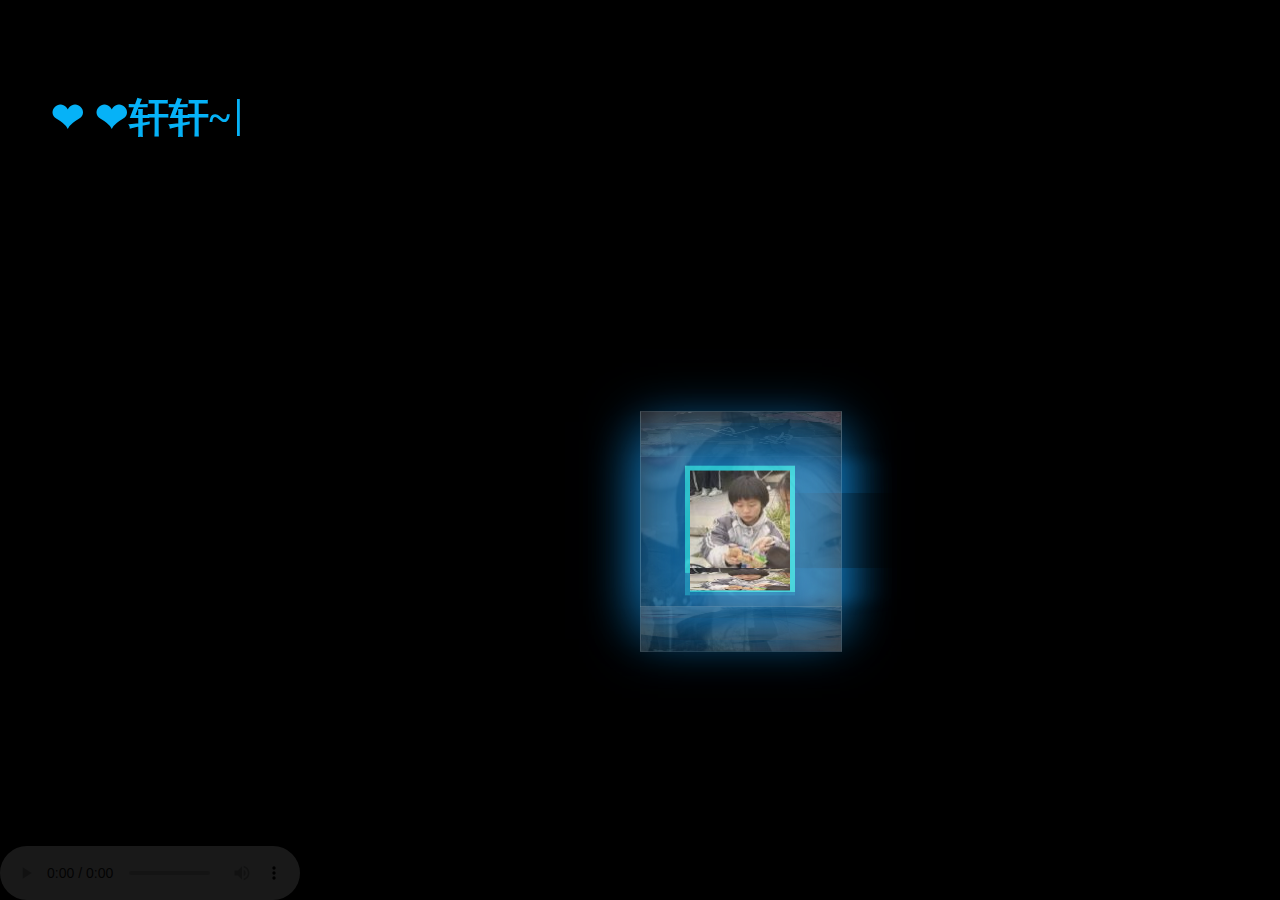
==== index2.html @ d5c1d6f8 "Add files via upload" ====
<!--
 * @Author: your name
 * @Date: 2021-04-14 13:39:56
 * @LastEditTime: 2021-04-19 09:41:51
 * @LastEditors: Please set LastEditors
 * @Description: In User Settings Edit
 * @FilePath: \TweenMax蓝色梦幻海洋网页特效\index.html
-->
<!DOCTYPE html>
<html lang="en">
  <head>
    <meta charset="UTF-8" />
    <title>轩轩生日快乐</title>
    <link rel="stylesheet" href="2.css" />
    <link rel="stylesheet" href="3.css" />
  </head>

  <body>
    <!-- 荧光S -->
    <div class="container">
      <!-- 打字 -->
      <div class="typing">
        <!-- 字幕 -->
        <h2 class="header-sub-title" id="word"></h2>
        <h2 class="header-sub-title blink">|</h2>
      </div>
      <audio controls autoplay loop="loop"><source src="3.mp3" /></audio>
      <!-- 相册 -->
      <div class="box">
        <ul class="minbox">
          <li></li>
          <li></li>
          <li></li>
          <li></li>
          <li></li>
          <li></li>
        </ul>
        <ol class="maxbox">
          <li></li>
          <li></li>
          <li></li>
          <li></li>
          <li></li>
          <li></li>
        </ol>
      </div>
    </div>

    <script src="1.js"></script>
    <script src="2.js"></script>
    <script src="3.js"></script>
 

    <script>
      /* 兼容H5 手机端 */
      if (
        navigator.userAgent.match(
          /(phone|pod|iPhone|iPod|ios|Android|Mobile|BlackBerry|IEMobile|MQQBrowser|JUC|Fennec|wOSBrowser|BrowserNG|WebOS|Symbian|Windows Phone)/i
        )
      ) {
        var box = document.querySelectorAll(".box")[0];
        console.log(box, "移动端");
        box.style.left = "42%";
      }
      // --------------------打印字 S--------------------------
      const words = [
        "❤ ❤轩轩~ 生日快乐",
        "❤ 先来点正经的：",
        "❤如月之恒，如日之升，如南山之寿，不骞不崩，如松柏之茂，无不尔或承 。",
        "❤因为没有多少你的照片，就从合照里截了几张 （点一下魔方）。",
        "❤ 有个事我一直都还记得，高三踢球赛踢输了，心情不好晚上没吃饭，你给我带了鸡蛋。",
        "❤ 希望你有空来本部找我玩！。",
        "❤你不让我送礼物我很伤心qwq。",
        "❤你不给我吃蛋糕我很伤心qwq*2（小气鬼） 。",
        "❤ 但是我大度！。",
        "❤照顾好自己！ 。",
        "❤ 不许跟我客气！*n。",
      ];
      let PPP = 0;
      let timer;
      // speed in ms
      let deleteDelay = 3000;
      let typeSpeed = 100;
      let delSpeed = 50;
      /* 开始编写文字 */
      function typingEffect() {
        console.log(i, "iiii");
        console.log(words[PPP], "words[i]");
        let word = words[PPP].split("");
        var loopTyping = function () {
          if (word.length > 0) {
            document.getElementById("word").innerHTML += word.shift();
          } else {
            delay(function () {
              deletingEffect(); // do stuff
            }, deleteDelay); // end delay
            // deletingEffect();
            return false;
          }
          timer = setTimeout(loopTyping, typeSpeed);
        };
        loopTyping();
      }

      function deletingEffect() {
        let word = words[PPP].split("");
        var loopDeleting = function () {
          if (word.length > 0) {
            word.pop();
            document.getElementById("word").innerHTML = word.join("");
          } else {
            if (words.length > PPP + 1) {
              PPP++;
            } else {
              PPP = 0;
            }
            typingEffect();
            return false;
          }

          timer = setTimeout(loopDeleting, delSpeed);
        };

        loopDeleting();
      }

      var delay = (function () {
        var timer = 0;
        return function (callback, ms) {
          clearTimeout(timer);
          timer = setTimeout(callback, ms);
        };
      })();
      typingEffect();
      // --------------------打印字 E--------------------------
    </script>
 
  </body>
</html>
---- 2.css ----
@charset "utf-8";
* {
  margin: 0;
  padding: 0;
}
body {
  max-width: 100%;
  min-width: 100%;
  height: 100%;
  background-size: cover;
  background-repeat: no-repeat;
  background-attachment: fixed;
  background-size: 100% 100%;
  position: absolute;
  margin-left: auto;
  margin-right: auto;
}
li {
  list-style: none;
}
.box {
  width: 200px;
  height: 200px;
  background-size: cover;
  background-repeat: no-repeat;
  background-attachment: fixed;
  background-size: 100% 100%;
  position: absolute;
  /* margin-left: 42%; */
  /* margin-top: 40%; */
  top: 50%;
  left: 50%;
  -webkit-transform-style: preserve-3d;
  -webkit-transform: rotateX(13deg);
  -webkit-animation: move 5s linear infinite;
}
.minbox {
  width: 100px;
  height: 100px;
  position: absolute;
  left: 50px;
  top: 30px;
  -webkit-transform-style: preserve-3d;
}
.minbox li {
  width: 100px;
  height: 100px;
  position: absolute;
  left: 0;
  top: 0;
  /* 背景颜色 */
  background-color: rgb(0, 183, 255);
  /* opacity: 0.45; */
  outline: rgb(40, 226, 240) solid thick;
  box-shadow: rgba(17, 123, 194, 0.712) 0 0 50px 50px;
}
.minbox li:nth-child(1) {
  background: url(1.jpg) no-repeat 0 0;
  -webkit-transform: translateZ(50px);
}
.minbox li:nth-child(2) {
  background: url(1.jpg) no-repeat 0 0;
  -webkit-transform: rotateX(180deg) translateZ(50px);
}
.minbox li:nth-child(3) {
  background: url(1.jpg) no-repeat 0 0;
  -webkit-transform: rotateX(-90deg) translateZ(50px);
}
.minbox li:nth-child(4) {
  background: url(1.jpg) no-repeat 0 0;
  -webkit-transform: rotateX(90deg) translateZ(50px);
}
.minbox li:nth-child(5) {
  background: url(1.jpg) no-repeat 0 0;
  -webkit-transform: rotateY(-90deg) translateZ(50px);
}
.minbox li:nth-child(6) {
  background: url(1.jpg) no-repeat 0 0;
  -webkit-transform: rotateY(90deg) translateZ(50px);
}
.maxbox li:nth-child(1) {
  background: url(2.jpg) no-repeat 0 0;
  -webkit-transform: translateZ(50px);
}
.maxbox li:nth-child(2) {
  background: url(3.jpg) no-repeat 0 0;
  -webkit-transform: translateZ(50px);
}
.maxbox li:nth-child(3) {
  background: url(2.jpg) no-repeat 0 0;
  -webkit-transform: rotateX(-90deg) translateZ(50px);
}
.maxbox li:nth-child(4) {
  background: url(3.jpg) no-repeat 0 0;
  -webkit-transform: rotateX(90deg) translateZ(50px);
}
.maxbox li:nth-child(5) {
  background: url(2.jpg) no-repeat 0 0;
  -webkit-transform: rotateY(-90deg) translateZ(50px);
}
.maxbox li:nth-child(6) {
  background: url(3.jpg) no-repeat 0 0;
  -webkit-transform: rotateY(90deg) translateZ(50px);
}
.maxbox {
  width: 800px;
  height: 400px;
  position: absolute;
  left: 0;
  top: -20px;
  -webkit-transform-style: preserve-3d;
}
.maxbox li {
  width: 200px;
  height: 200px;
  background: #fff;
  border: 1px solid #ccc;
  position: absolute;
  left: 0;
  top: 0;
  opacity: 0.2;
  -webkit-transition: all 1s ease;
}
.maxbox li:nth-child(1) {
  -webkit-transform: translateZ(100px);
}
.maxbox li:nth-child(2) {
  -webkit-transform: rotateX(180deg) translateZ(100px);
}
.maxbox li:nth-child(3) {
  -webkit-transform: rotateX(-90deg) translateZ(100px);
}
.maxbox li:nth-child(4) {
  -webkit-transform: rotateX(90deg) translateZ(100px);
}
.maxbox li:nth-child(5) {
  -webkit-transform: rotateY(-90deg) translateZ(100px);
}
.maxbox li:nth-child(6) {
  -webkit-transform: rotateY(90deg) translateZ(100px);
}
.box:hover ol li:nth-child(1) {
  -webkit-transform: translateZ(300px);
  width: 400px;
  height: 400px;
  opacity: 0.8;
  left: -100px;
  top: -100px;
}
.box:hover ol li:nth-child(2) {
  -webkit-transform: rotateX(180deg) translateZ(300px);
  width: 400px;
  height: 400px;
  opacity: 0.8;
  left: -100px;
  top: -100px;
}
.box:hover ol li:nth-child(3) {
  -webkit-transform: rotateX(-90deg) translateZ(300px);
  width: 400px;
  height: 400px;
  opacity: 0.8;
  left: -100px;
  top: -100px;
}
.box:hover ol li:nth-child(4) {
  -webkit-transform: rotateX(90deg) translateZ(300px);
  width: 400px;
  height: 400px;
  opacity: 0.8;
  left: -100px;
  top: -100px;
}
.box:hover ol li:nth-child(5) {
  -webkit-transform: rotateY(-90deg) translateZ(300px);
  width: 400px;
  height: 400px;
  opacity: 0.8;
  left: -100px;
  top: -100px;
}
.box:hover ol li:nth-child(6) {
  -webkit-transform: rotateY(90deg) translateZ(300px);
  width: 400px;
  height: 400px;
  opacity: 0.8;
  left: -100px;
  top: -100px;
}
@keyframes move {
  0% {
    -webkit-transform: rotateX(13deg) rotateY(0deg);
  }
  100% {
    -webkit-transform: rotateX(13deg) rotateY(360deg);
  }
}
---- 3.css ----
body {
  margin: 0 auto;
  background: #000;
  overflow: hidden;
}

.particle_star {
  width: 4px;
  height: 4px;
  position: absolute;
  background-color: #ffffff;
  box-shadow: 0px 0px 17px 4px wheat;
  border-radius: 50%;
}

.container {
  margin: 0 auto;
  height: 100vh;
  width: 100vw;
  position: absolute;
  overflow: hidden;
  /* background-size: 100% auto; */
  background-size: cover;
  background-repeat: no-repeat;
  background-image: url("../bg_img/bg.jpg");
  /* background-image: url("../bg_img/bg2.jpg"); */
  /* background-image: url("../bg_img/bg3.jpg"); */
  /* background-image: url("../bg_img/bg4.jpg"); */
  /* background-image: url("../bg_img/bg6.jpg"); */
  /* background-image: url("../bg_img/bg7.jpg"); */
  /* background-image: url("../bg_img/bg8.jpg"); */
  /* background-image: url("../bg_img/bg9.jpg"); */
  /* background-image: url("../bg_img/bg10.jpg"); */
  /* background-image: url("../bg_img/bg11.jpg"); */
  background-position-x: center;
}

/*婊″ぉ鏄熸挱鏀惧櫒*/

audio {
  z-index: 5;
  position: absolute;
  bottom: 0;
  opacity: 0.1;
  -webkit-transition: all 2s;
  -moz-transition: all 2s;
  -ms-transition: all 2s;
  -o-transition: all 2s;
  transition: all 2s;
}

audio:hover {
  opacity: 1;
}

/* 鎵撳瓧 */
.blink {
  animation: blink 0.5s infinite;
  animation-delay: 500ms;
}

@keyframes blink {
  to {
    opacity: 0;
  }
}

.typing {
  display: flex;
  top: 10%;
  left: 4%;
  z-index: 999999 !important;
  position: fixed !important;
}

.header-sub-title,
h2 {
  font-weight: 600;
  font-size: 40px;
  /* color: #f96f3c; */
  color: rgb(6, 178, 247);
  padding-right: 0.1em;
  text-transform: uppercase;
}
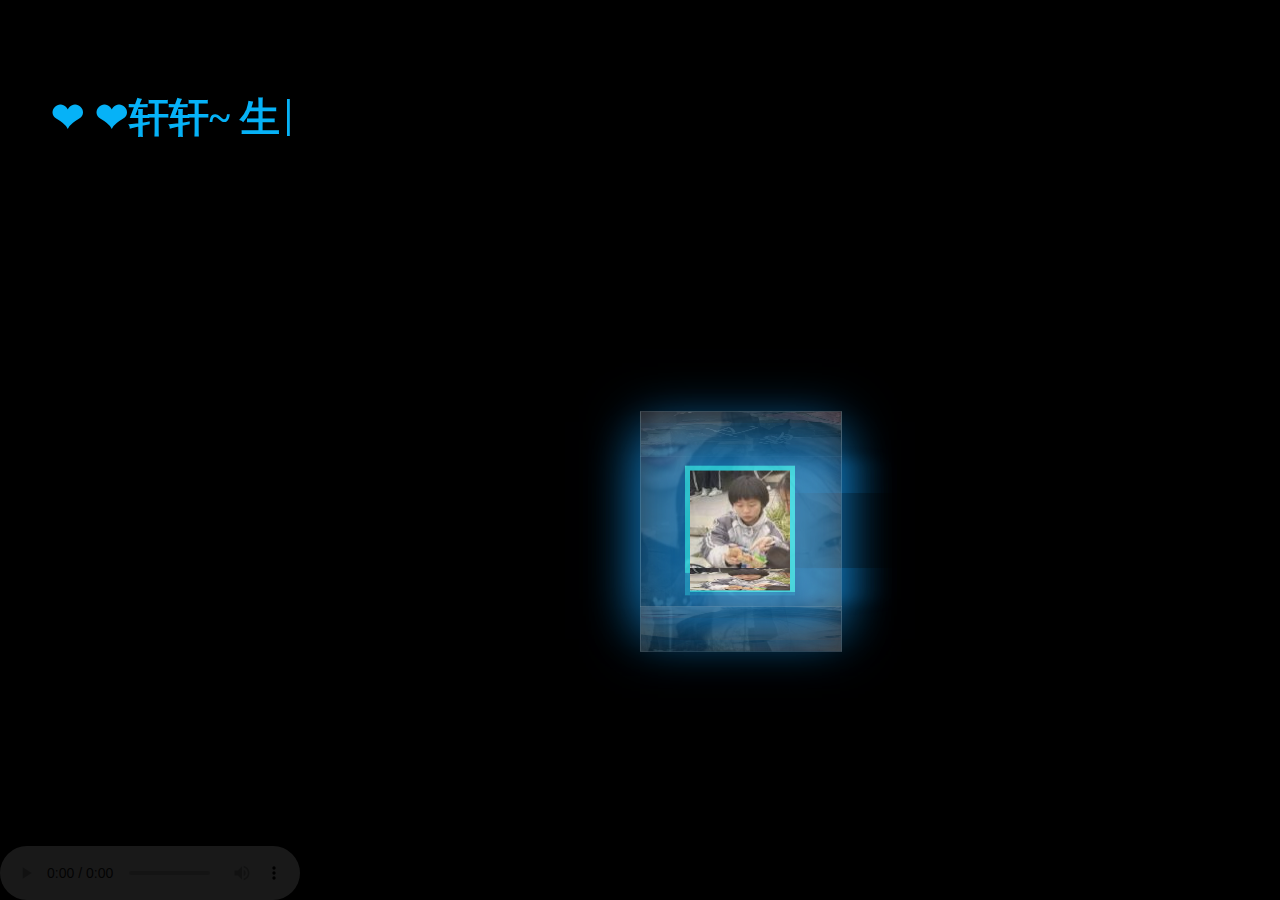
==== commit 587c9526: "Update index2.html" ====
--- a/index2.html
+++ b/index2.html
@@ -66,16 +66,18 @@
       // --------------------打印字 S--------------------------
       const words = [
         "❤ ❤轩轩~ 生日快乐",
-        "❤ 先来点正经的：",
+        "❤ 咳咳,点一下魔方：",
         "❤如月之恒，如日之升，如南山之寿，不骞不崩，如松柏之茂，无不尔或承 。",
-        "❤因为没有多少你的照片，就从合照里截了几张 （点一下魔方）。",
-        "❤ 有个事我一直都还记得，高三踢球赛踢输了，心情不好晚上没吃饭，你给我带了鸡蛋。",
-        "❤ 希望你有空来本部找我玩！。",
+        "❤祝你生日快乐~。",
+        "❤有个事我一直都记得 。",
+        "❤高三踢球赛踢输了，心情不好晚上没吃饭，你给我带了鸡蛋。",
+         "❤但是！",
         "❤你不让我送礼物我很伤心qwq。",
         "❤你不给我吃蛋糕我很伤心qwq*2（小气鬼） 。",
-        "❤ 但是我大度！。",
+        "❤我大度！。",
+        "❤有空来本部找我玩！ 。",
         "❤照顾好自己！ 。",
-        "❤ 不许跟我客气！*n。",
+     
       ];
       let PPP = 0;
       let timer;
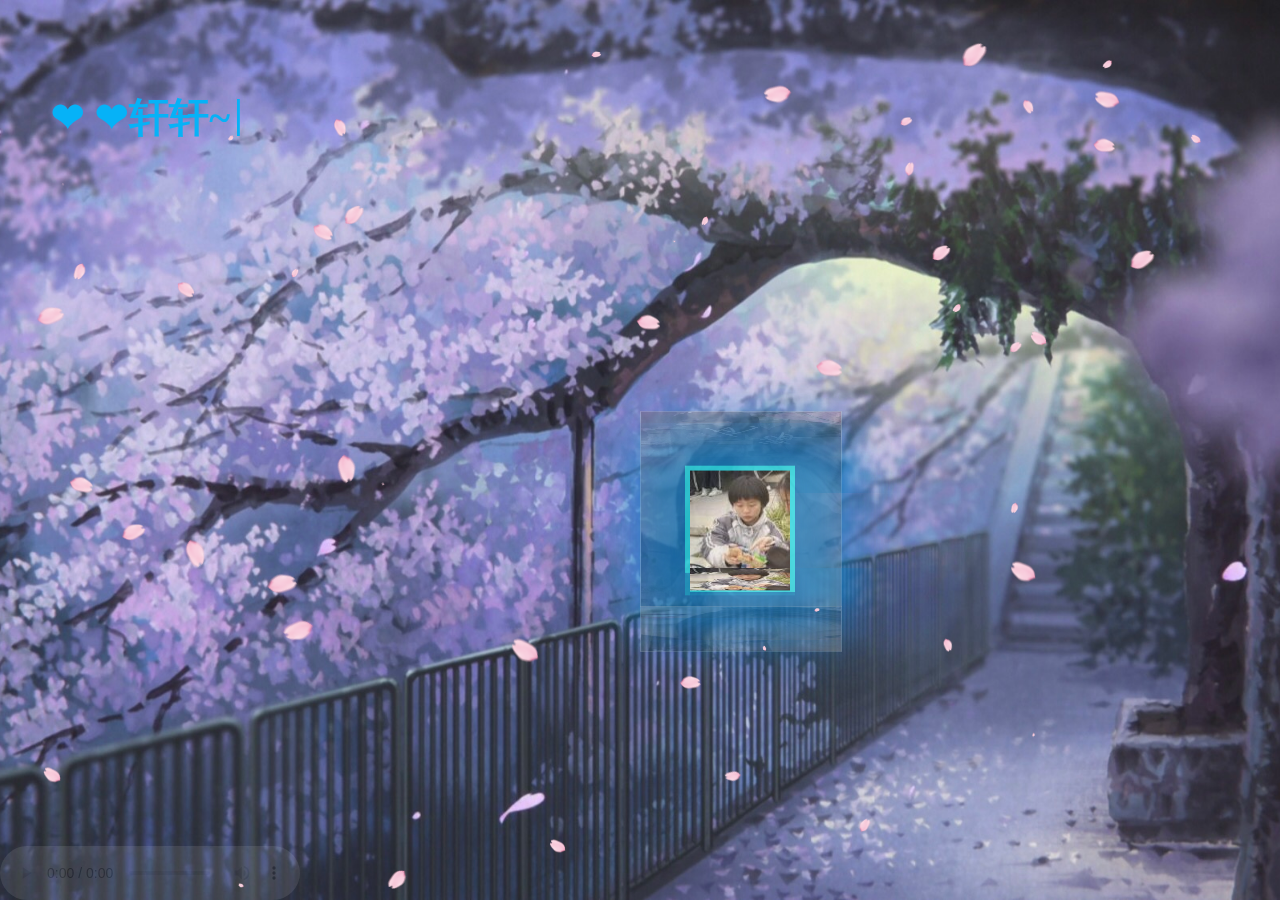
==== commit e1a12e94: "Update index2.html" ====
--- a/index2.html
+++ b/index2.html
@@ -50,7 +50,7 @@
     <script src="1.js"></script>
     <script src="2.js"></script>
     <script src="3.js"></script>
- 
+    <script src="yinghua.js"></script>
 
     <script>
       /* 兼容H5 手机端 */
--- a/3.css
+++ b/3.css
@@ -22,7 +22,7 @@
   /* background-size: 100% auto; */
   background-size: cover;
   background-repeat: no-repeat;
-  background-image: url("../bg_img/bg.jpg");
+  background-image: url("ying.png");
   /* background-image: url("../bg_img/bg2.jpg"); */
   /* background-image: url("../bg_img/bg3.jpg"); */
   /* background-image: url("../bg_img/bg4.jpg"); */
@@ -35,7 +35,7 @@
   background-position-x: center;
 }
 
-/*婊″ぉ鏄熸挱鏀惧櫒*/
+
 
 audio {
   z-index: 5;
@@ -81,4 +81,4 @@
   color: rgb(6, 178, 247);
   padding-right: 0.1em;
   text-transform: uppercase;
-}+}
